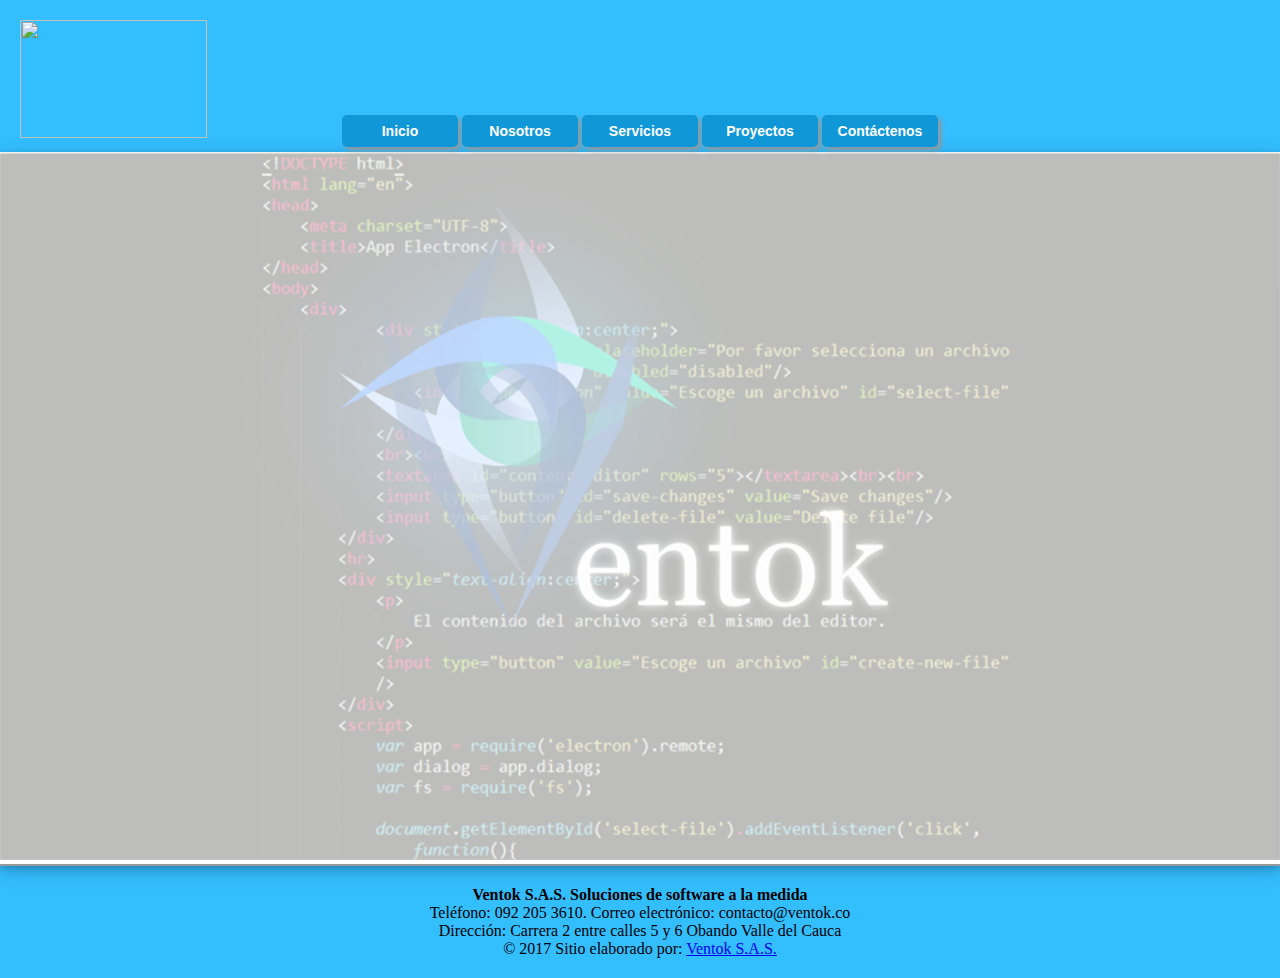
==== index.html @ e946d76e "Carga Inicial" ====
<!DOCTYPE html>
<html lang="es">
<head>
	<meta charset="utf-8">
	<meta name="descripcion" content="Sitio web Ventok S.A.S.">
	<meta name="keywords" content="Desarrollo, Software">

	<link rel="stylesheet" href="css/ventok_estilos.css">

	<title>Ventok S.A.S.</title>
</head>
<body>

	<header id="cabecera">
		<img id="img_cabecera" src="logo1.png">		
	</header>

	<center>
			<nav id="menu"> 
				<ul>
				<a href="#"><li>Inicio</li></a>
				<a href="#"><li>Nosotros</li></a>
				<a href="#"><li>Servicios</li></a>
				<a href="#"><li>Proyectos</li></a>
				<a href="#"><li>Contáctenos</li></a>
				</ul>
			</nav>
		</center>
		<div class="polaroid">
			<img id="portada" src="portada.png">
		</div>
	
	
	

		
	<footer id="pie">
		<center>
			<p><b> Ventok S.A.S. Soluciones de software a la medida</b>			
			<br>
			Teléfono: 092 205 3610. Correo electrónico: contacto@ventok.co	
			<br>
			Dirección: Carrera 2 entre calles 5 y 6 Obando Valle del Cauca
			</p>
		</center>
		<p>&copy; 2017 Sitio elaborado por: <a href="https://www.facebook.com/ventok.co/">Ventok S.A.S.</a> </p>

	</footer>

</body>
</html>
---- css/ventok_estilos.css ----
* {
	margin: 0px;
	padding: 0px;
}

#cabecera {
	background: #33BEFF;	
	padding: 20px;
	height: 70px;

}

#img_cabecera {
	width: 187px;
	height: 118px;	    
}

#menu {
	background: #33BEFF;
	padding: 5px 15px;
}

#menu li {
	display: inline-block;
	list-style: none;
	width: 100px;	
	padding: 5px;
	font: bold 14px verdana, sans-serif;
	border: 3px solid #0F97D7;
	border-radius:5px;	 
	background-color: #0F97D7;
	color: #FFFFFF;
	box-shadow: rgb(150,150,150) 3px 3px 5px;

}

#menu ul {
	list-style-type: none;
    margin: 0;
    padding: 0;    
    background-color: #33BEFF;    
}
#menu a:active{
	color:#4CAF50
}

#menu li:hover {
    background-color: #A0ABB9;
    color: #1E59A4;
}

#portada {
	opacity: 0.3;
	width: 100%;	    
}

body {
    background-color: #33BEFF;
}

div.polaroid {
    width: 100%;
    background-color: #FFFFFF;
    box-shadow: 0 4px 8px 0 rgba(0, 0, 0, 0.2), 0 6px 20px 0 rgba(0, 0, 0, 0.19);    
}

#pie {
	clear: both;
	text-align: center;
	padding: 20px;
	border-top: 2px solid #999999;
}
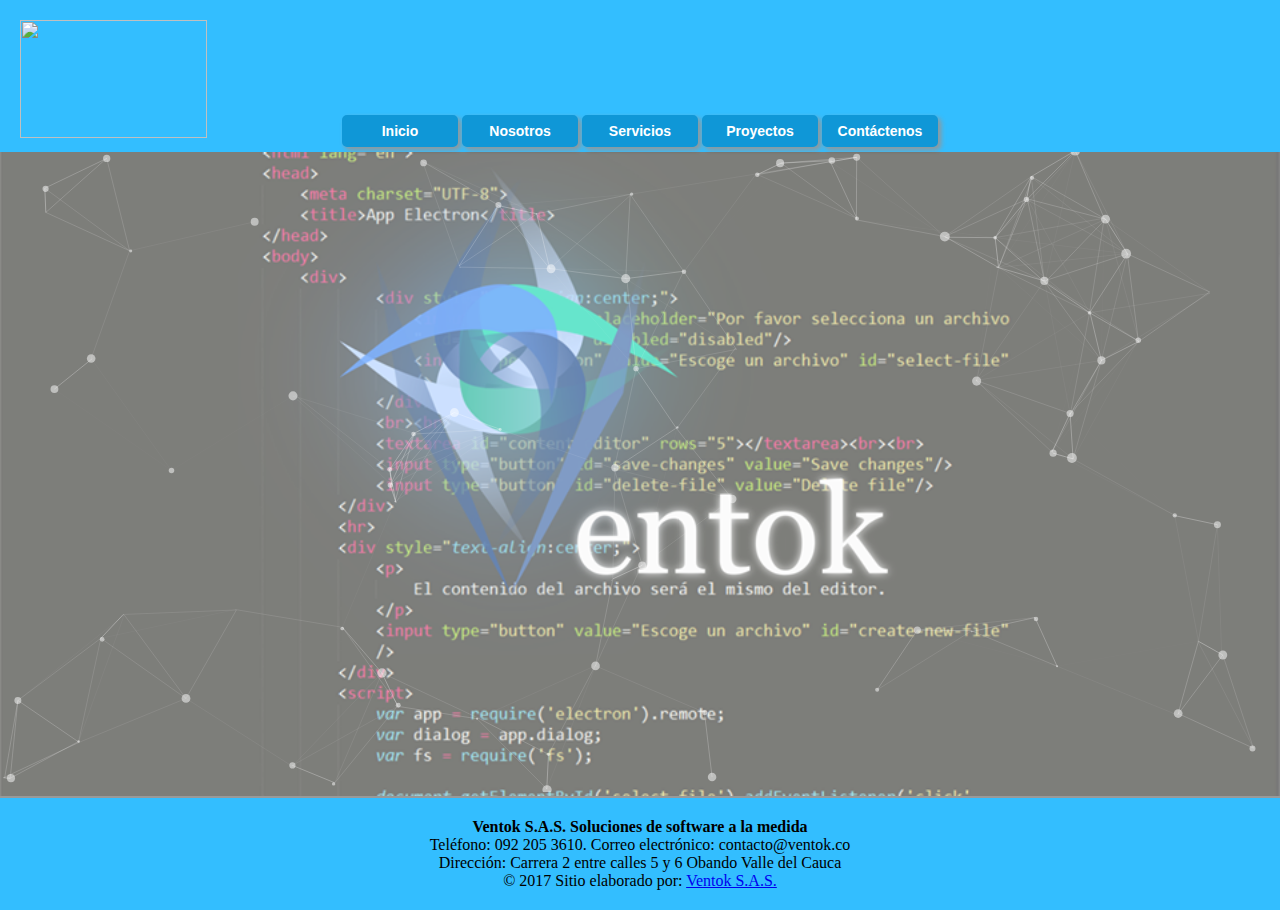
==== commit c90a3ae0: "particulas" ====
--- a/index.html
+++ b/index.html
@@ -11,8 +11,11 @@
 </head>
 <body>
 
-	<header id="cabecera">
-		<img id="img_cabecera" src="logo1.png">		
+	
+
+	<header id="cabecera">		
+		<img id="img_cabecera" src="logo1.png">	
+		
 	</header>
 
 	<center>
@@ -25,12 +28,17 @@
 				<a href="#"><li>Contáctenos</li></a>
 				</ul>
 			</nav>
-		</center>
+	</center>
+
+	
+
+	<div id="particles-js"></div>
+	<!--
 		<div class="polaroid">
 			<img id="portada" src="portada.png">
 		</div>
 	
-	
+	-->
 	
 
 		
@@ -47,5 +55,7 @@
 
 	</footer>
 
+	<script src="js/particles.js"></script>
+	<script src="js/app.js"></script>
 </body>
 </html>--- a/css/ventok_estilos.css
+++ b/css/ventok_estilos.css
@@ -55,7 +55,8 @@
 }
 
 body {
-    background-color: #33BEFF;
+    /*background-color: #33BEFF;*/
+    background-color: #FFFFFF;
 }
 
 div.polaroid {
@@ -65,9 +66,22 @@
 }
 
 #pie {
+	background-color: #33BEFF;
 	clear: both;
 	text-align: center;
 	padding: 20px;
 	border-top: 2px solid #999999;
 }
 
+/* ---- particles.js container ---- */
+
+#particles-js{
+
+
+	background-image: url(portada.png);
+	background-position: center;
+	background-attachment: contain;
+	background-size: cover;
+	opacity: 0.6;
+	width: 100%;		
+}